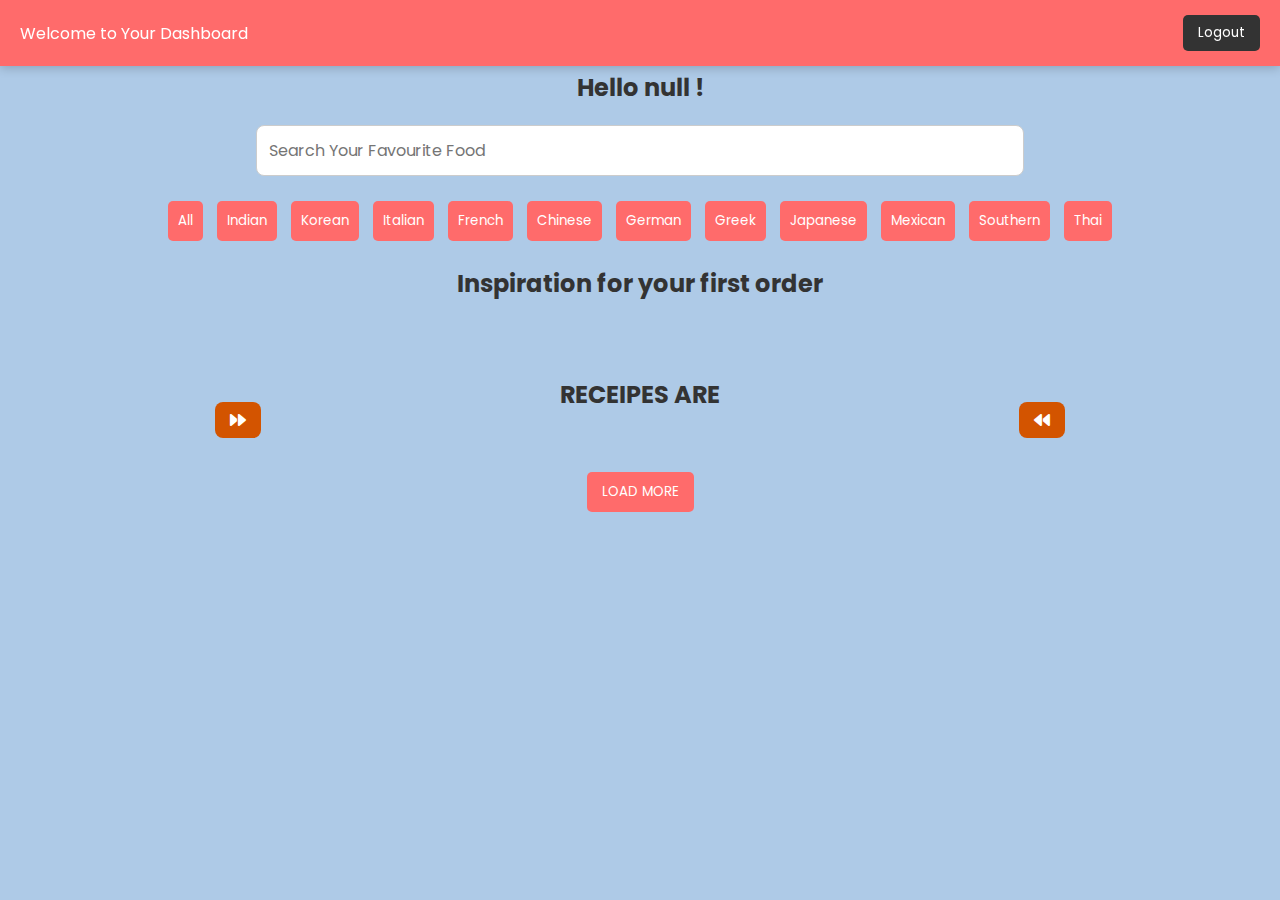
==== dashboard.html @ dca96d58 "addded" ====
<!DOCTYPE html>
<html lang="en">
<head>
    <meta charset="UTF-8">
    <meta name="viewport" content="width=device-width, initial-scale=1.0">
    <title>Document</title>
    <link rel="stylesheet" href="https://cdnjs.cloudflare.com/ajax/libs/font-awesome/6.7.2/css/all.min.css" integrity="sha512-Evv84Mr4kqVGRNSgIGL/F/aIDqQb7xQ2vcrdIwxfjThSH8CSR7PBEakCr51Ck+w+/U6swU2Im1vVX0SVk9ABhg==" crossorigin="anonymous" referrerpolicy="no-referrer" />
    <link rel="stylesheet" href="dashboard.css">
</head>
<body>
    <div class="navbar">
        Welcome to Your Dashboard
        <div>
          <button class="logout-btn" onclick="window.location.href='index.html'"> Logout</button>
        </div>
      </div>
      <div class="container">
        <h2 id="username"></h2>
      </div>
      <div class="search-bar">
        <input type="search" placeholder="Search Your Favourite Food">
    </div>
    <div class="filter-section" id="filter">
        <button class="allreceipes">All</button>
        <button class="indian">Indian</button>
        <button class="korean">Korean</button>
        <button class="italian">Italian</button>
        <button class="french">French</button>
        <button class="chinese">Chinese</button>
        <button class="german">German</button>
        <button class="greek">Greek</button>
        <button class="japanese">Japanese</button>
        <button class="mexican">Mexican</button>
        <button class="southern">Southern</button>
        <button class="thai">Thai</button>
    </div>
    <h2>Inspiration for your first order</h2>
    <div id="actionButton">
     <i class="fa-solid fa-backward"></i>
    <i class="fa-solid fa-forward"></i>
    </div>
    <div class="recipe-slider"></div>
    <h2>RECEIPES ARE</h2>
    <div class="receipes_list"></div>
    <div id="show_details">
      <i class="fa-solid fa-xmark"></i>
    </div>
    <button id="load_more">LOAD MORE</button>
    <div id="loader">
      <img src="dish.png" alt="">
    </div>
      <script src="dashboard.js"></script>
</body>
</html>
---- dashboard.css ----
@import url('https://fonts.googleapis.com/css2?family=Poppins:ital,wght@0,100;0,200;0,300;0,400;0,500;0,600;0,700;0,800;0,900;1,100;1,200;1,300;1,400;1,500;1,600;1,700;1,800;1,900&family=Red+Hat+Display:ital,wght@0,300..900;1,300..900&display=swap');

/* General Styles */
* {
    margin: 0;
    padding: 0;
    box-sizing: border-box;
    font-family: "Poppins", sans-serif;
}

body {
    background-color: #aecae7;
    color: #333;
    text-align: center;
    padding-top: 70px;
}

/* Navbar */
.navbar {
    display: flex;
    justify-content: space-between;
    align-items: center;
    background: #ff6b6b;
    color: white;
    padding: 15px 20px;
    position: fixed;
    top: 0;
    width: 100%;
    box-shadow: 0 2px 10px rgba(0, 0, 0, 0.2);
    z-index: 1000;
}

.logout-btn {
    background: #333;
    color: white;
    padding: 8px 15px;
    border: none;
    border-radius: 5px;
    cursor: pointer;
}

.logout-btn:hover {
    background: #555;
}

/* Search Bar */
.search-bar {
    margin: 20px auto;
}

.search-bar input {
    width: 60%;
    padding: 12px;
    font-size: 16px;
    border: 1px solid #ccc;
    border-radius: 8px;
    outline: none;
}

/* Filters */
.filter-section {
    margin: 20px 0;
}

.filter-section button {
    padding: 10px;
    margin: 5px;
    border: none;
    background: #ff6b6b;
    color: white;
    border-radius: 5px;
    cursor: pointer;
}

.filter-section button:hover {
    background: #e63946;
}

/* Recipe Slider */
.recipe-slider {
    width: 40rem;
    position: relative;
    left: 20rem;
    display: flex;
    overflow-x: hidden;
    padding: 15px;
    gap: 15px;
    scroll-behavior: smooth;
}

.recipe-slider section {
    flex: 0 0 auto;
    width: 150px;
    text-align: center;
}

.recipe-slider img {
    width: 100%;
    border-radius: 10px;
    transition: 0.3s ease-in-out;
}

.recipe-slider img:hover {
    transform: scale(1.1);
}

/* Recipe List */
.receipes_list {
    display: grid;
    grid-template-columns: repeat(auto-fit, minmax(200px, 1fr));
    gap: 20px;
    padding: 20px;
}

.receipes_list section {
    background: rgb(247, 236, 236);
    padding: 10px;
    border-radius: 8px;
    box-shadow: 0 2px 10px rgba(0, 0, 0, 0.1);
    cursor: pointer;
}
.receipes_list div{
    background-color: #dbf2fd;
    border-radius: 7px;
}
.receipes_list img {
    width: 100%;
    border-radius: 5px;
}

.receipes_list section:hover {
    transform: scale(1.05);
    opacity: 0.8;
}

/* Load More Button */
#load_more {
    padding: 10px 15px;
    background: #ff6b6b;
    color: white;
    border: none;
    border-radius: 5px;
    cursor: pointer;
    margin-top: 20px;
}

#load_more:hover {
    background: #e63946;
}

/* Recipe Details */
#show_details {
    position: fixed;
    width: 80%;
    max-width: 500px;
    top: 50%;
    left: 50%;
    transform: translate(-50%, -50%);
    background: rgb(249, 235, 235);
    padding: 20px;
    border-radius: 10px;
    box-shadow: 0 4px 15px rgba(0, 0, 0, 0.3);
    display: none;
}

#show_details img {
    width: 100%;
    border-radius: 10px;
}

#show_details span {
    font-size: 18px;
    font-weight: bold;
    display: block;
    margin-bottom: 10px;
}

#show_details .fa-xmark {
    position: absolute;
    top: 10px;
    right: 10px;
    cursor: pointer;
}

/* Loader */
#loader {
    display: none;
    margin: 20px auto;
    border: 5px solid #f3f3f3;
    border-top: 5px solid #ff6b6b;
    border-radius: 50%;
    width: 40px;
    height: 40px;
    animation: spinloader 1s linear infinite;
}

@keyframes spinloader {
    0% { transform: rotate(0deg); }
    100% { transform: rotate(360deg); }
}

.fa-forward{
padding: 10px 15px;
margin: 5px;
border: none;
background: #d35400;
color: white;
border-radius: 8px;
cursor: pointer;
transition: 0.3s;
position: relative;
top: 6rem;
right: 27rem;
}
.fa-backward{
padding: 10px 15px;
margin: 5px;
border: none;
background: #d35400;
color: white;
border-radius: 8px;
cursor: pointer;
transition: 0.3s;
position: relative;
top: 6rem;
left: 27rem;
}
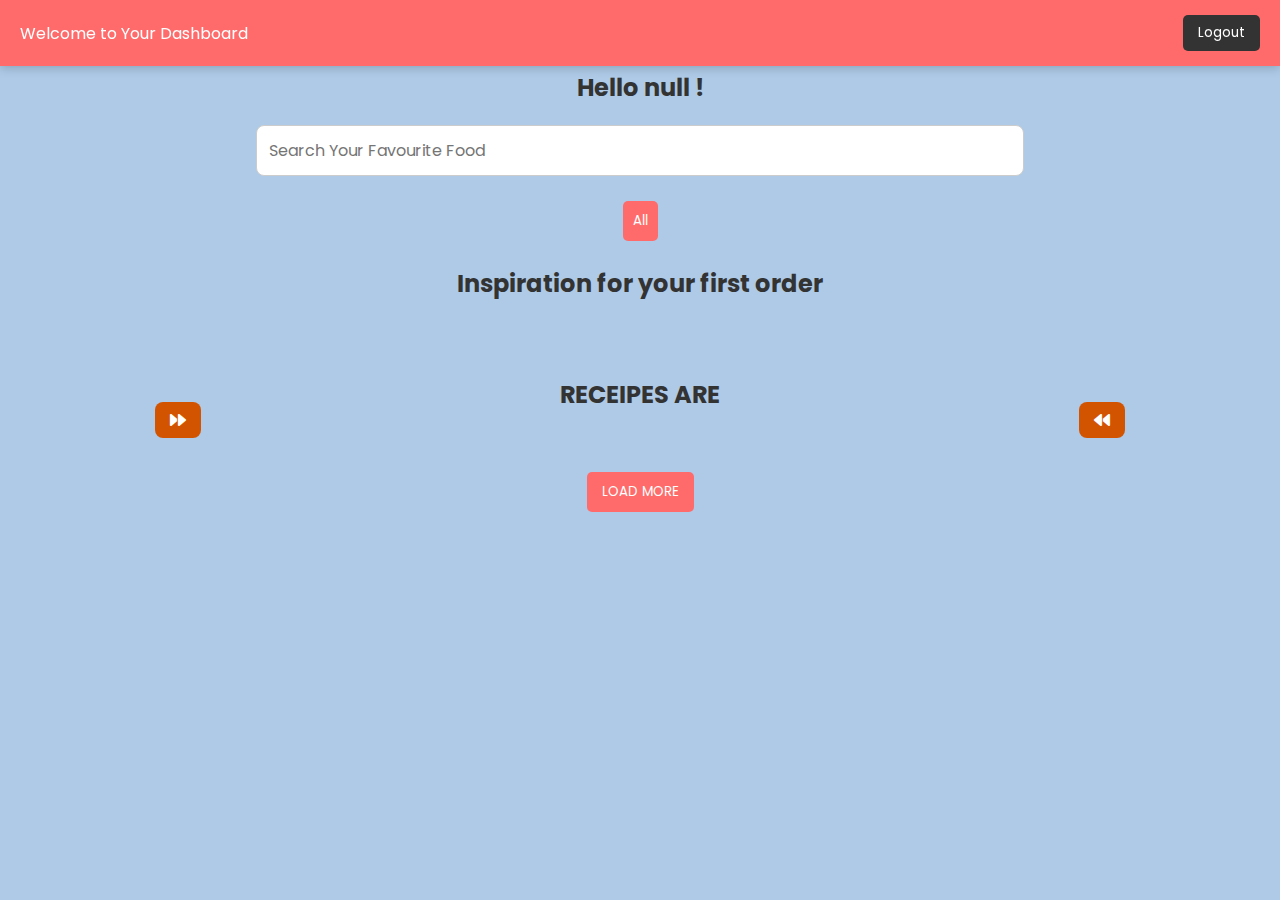
==== commit 1ab36ead: "changed to dynamic btns" ====
--- a/dashboard.html
+++ b/dashboard.html
@@ -22,22 +22,12 @@
     </div>
     <div class="filter-section" id="filter">
         <button class="allreceipes">All</button>
-        <button class="indian">Indian</button>
-        <button class="korean">Korean</button>
-        <button class="italian">Italian</button>
-        <button class="french">French</button>
-        <button class="chinese">Chinese</button>
-        <button class="german">German</button>
-        <button class="greek">Greek</button>
-        <button class="japanese">Japanese</button>
-        <button class="mexican">Mexican</button>
-        <button class="southern">Southern</button>
-        <button class="thai">Thai</button>
     </div>
     <h2>Inspiration for your first order</h2>
     <div id="actionButton">
+      <i class="fa-solid fa-forward"></i>
      <i class="fa-solid fa-backward"></i>
-    <i class="fa-solid fa-forward"></i>
+    
     </div>
     <div class="recipe-slider"></div>
     <h2>RECEIPES ARE</h2>
@@ -46,9 +36,7 @@
       <i class="fa-solid fa-xmark"></i>
     </div>
     <button id="load_more">LOAD MORE</button>
-    <div id="loader">
-      <img src="dish.png" alt="">
-    </div>
+    <div id="loader"></div>
       <script src="dashboard.js"></script>
 </body>
 </html>